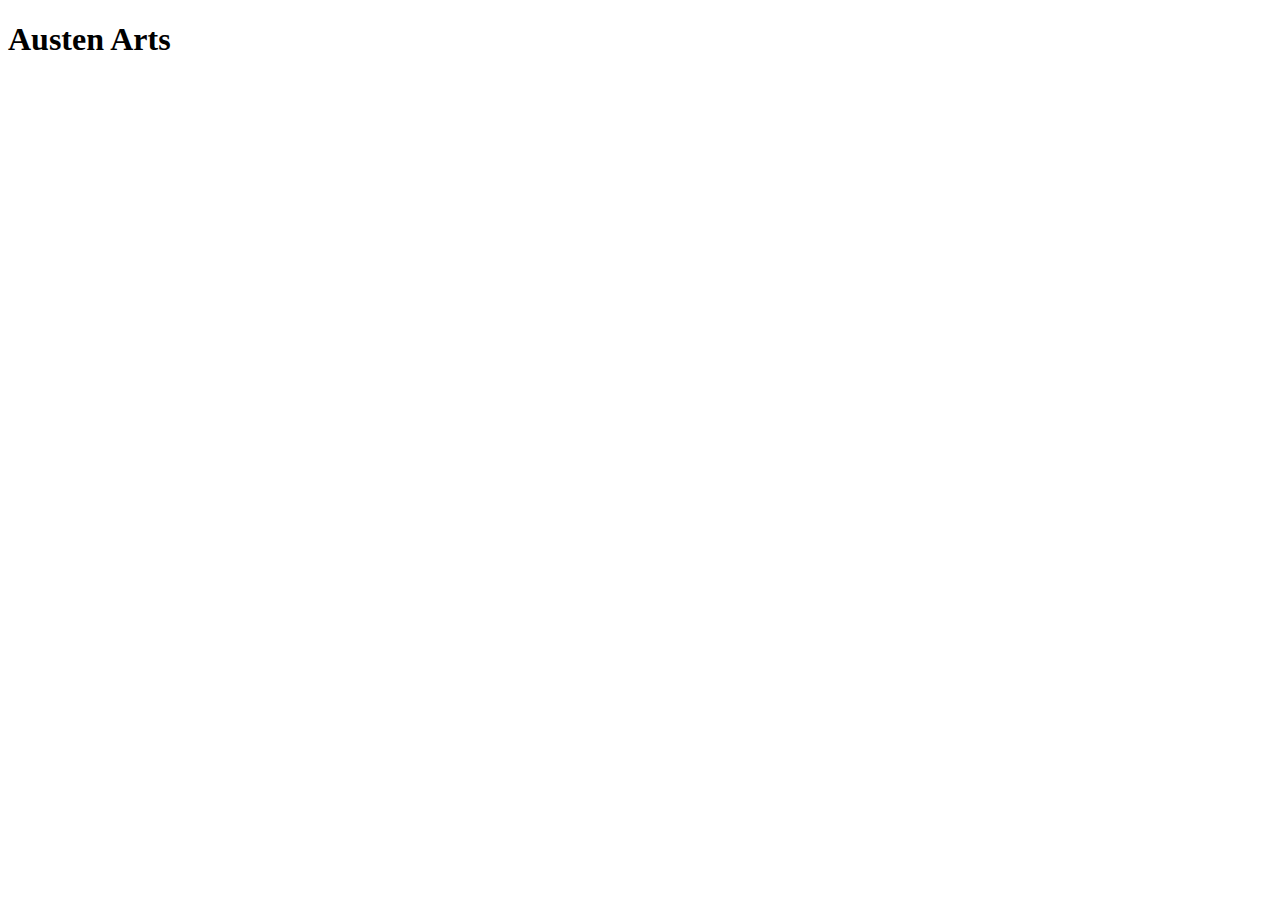
==== index.html @ d99ffc03 "First change" ====
<!DOCTYPE html>
<html>
    <head>
        <link rel="style" type="text/css" href="style.css">
        <title>Austen Arts - Portfolio</title>
    </head>
    <body>
        <h1>Austen Arts</h1>
    </body>
</html>
---- style.css ----
/*.style1 {  this is a class 
    font-family: 'Lucida Sans', 'Lucida Sans Regular', 'Lucida Grande', 'Lucida Sans Unicode', Geneva, Verdana, sans-serif;
    font-weight: bold;
    color: rgb(0, 0, 0);
    font-size: 16;
}

h1 {  this changes all tags eg. p { color: blue } etc 
    color: navy;
    text-align: center;
}

#paragraph1 {  this changes just the specified id 
    text-align: left;
    color: red;
}

p.style1 {  This changes all paragraphs with class style1 
    text-align: center;
    color: black;
}

<p class="center large">This paragraph refers to two classes.</p> */

h1 {
    color: navy;
    text-align: center;
    margin: 1;
}
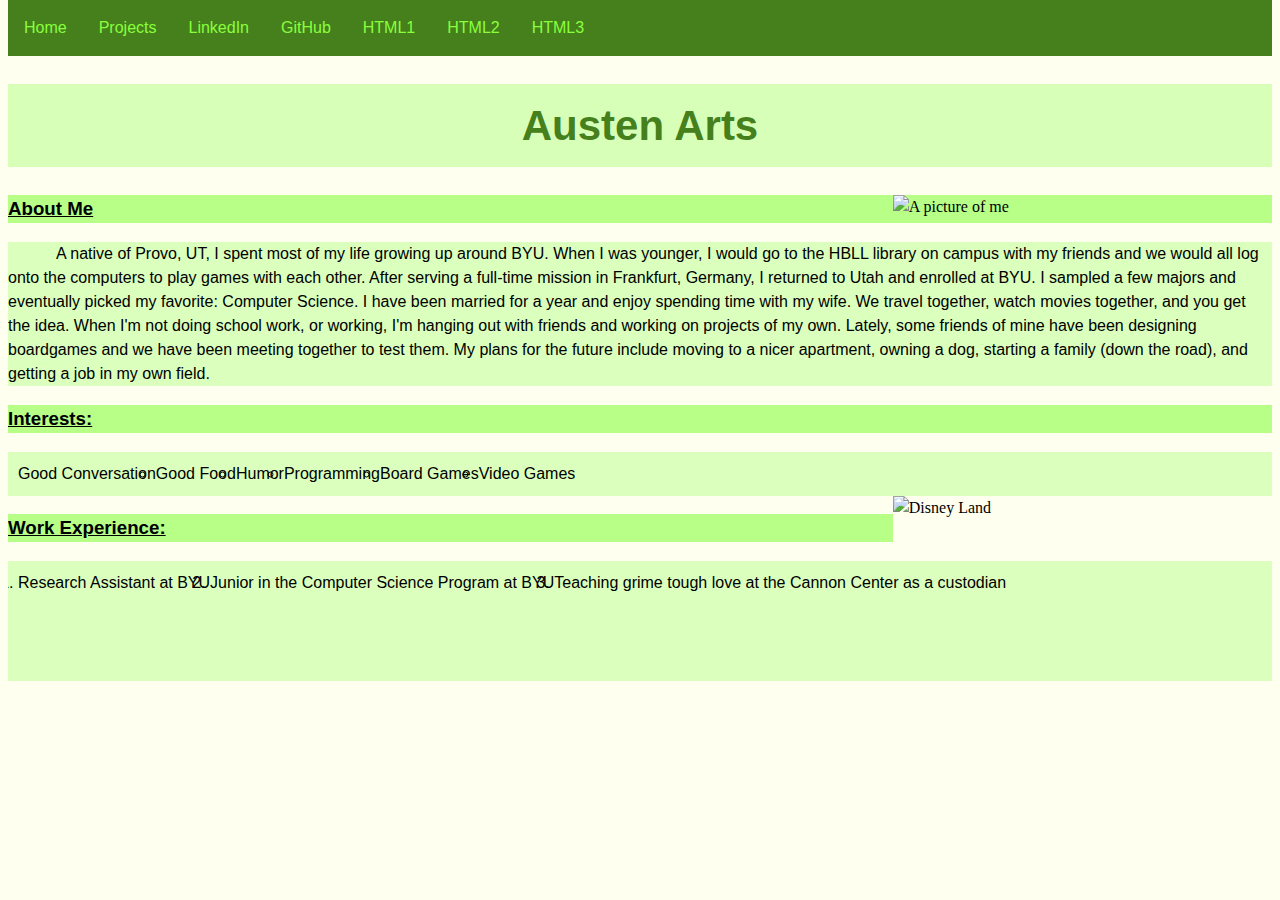
==== commit 0a48a91b: "Almost there" ====
--- a/index.html
+++ b/index.html
@@ -1,10 +1,58 @@
 <!DOCTYPE html>
 <html>
     <head>
-        <link rel="style" type="text/css" href="style.css">
+        <link rel="stylesheet" href="style.css">
         <title>Austen Arts - Portfolio</title>
     </head>
     <body>
-        <h1>Austen Arts</h1>
+        <!-- Top/Nav bar -->
+        <ul class="bar">
+            <li><a href="index.html">Home</a></li>
+            <li><a href="Projects.html">Projects</a></li>
+            <li><a href="https://www.linkedin.com/in/austen-arts-a172ab106/">LinkedIn</a></li>
+            <li><a href="https://github.com/Gundulin?tab=projects">GitHub</a></li>
+            <li><a href="h1.html">HTML1</a></li>
+            <li><a href="">HTML2</a></li>
+            <li><a href="">HTML3</a></li>
+        </ul>
+
+        <!-- Name -->
+        <h1 id="name">Austen Arts</h1>
+
+        <!-- Introduction -->
+        <img src="./images/Portrait.jpg" alt="A picture of me" height="30%" width="30%">
+        <h3 class="intro">About Me</h3>
+        <p class ="intro">
+            A native of Provo, UT, I spent most of my life growing up around BYU. 
+            When I was younger, I would go to the HBLL library on campus with my 
+            friends and we would all log onto the computers to play games with each 
+            other. After serving a full-time mission in Frankfurt, Germany, I returned 
+            to Utah and enrolled at BYU. I sampled a few majors and eventually picked my 
+            favorite: Computer Science. I have been married for a year and enjoy spending 
+            time with my wife. We travel together, watch movies together, and you get 
+            the idea. When I'm not doing school work, or working, I'm hanging out with friends 
+            and working on projects of my own. Lately, some friends of mine have been designing 
+            boardgames and we have been meeting together to test them. My plans for the future include 
+            moving to a nicer apartment, owning a dog, starting a family (down the road), and 
+            getting a job in my own field.
+        </p>
+
+        <!-- Lists -->
+        <h3 class="lists">Interests:</h3>
+        <ul class="lists">
+            <li>Good Conversation</li>
+            <li>Good Food</li>
+            <li>Humor</li>
+            <li>Programming</li>
+            <li>Board Games</li>
+            <li>Video Games</li>
+        </ul>
+        <img src="./images/Disney.jpg" alt="Disney Land" height="30%" width="30%">
+        <h3 class="lists">Work Experience:</h3>
+        <ol class="lists"> 
+            <li>Research Assistant at BYU</li>
+            <li>Junior in the Computer Science Program at BYU</li>
+            <li>Teaching grime tough love at the Cannon Center as a custodian</li>
+        </ol>
     </body>
 </html>--- a/style.css
+++ b/style.css
@@ -1,29 +1,80 @@
-/*.style1 {  this is a class 
+/* The name at the top of the page */
+#name {
+    color: #45801D;
+    text-align: center;
+    background-color: rgba(183, 255, 135, 0.541);
+    padding: 10px;
+    font-size: 42px;
     font-family: 'Lucida Sans', 'Lucida Sans Regular', 'Lucida Grande', 'Lucida Sans Unicode', Geneva, Verdana, sans-serif;
-    font-weight: bold;
-    color: rgb(0, 0, 0);
-    font-size: 16;
+}
+/* The background of the page */
+body {
+    background-color: ivory;
+    line-height: 1.5;
+    margin-top: 0px;
 }
 
-h1 {  this changes all tags eg. p { color: blue } etc 
-    color: navy;
+/* Top/Nav Bar (Thank you w3schools.com) */
+ul {
+    list-style-type: none;
+    margin: 0;
+    padding: 0;
+    overflow: hidden;
+    background-color:#45801D;    
+}
+  
+li {
+    float: left;
+}
+  
+li a {
+    font-family: 'Lucida Sans', 'Lucida Sans Regular', 'Lucida Grande', 'Lucida Sans Unicode', Geneva, Verdana, sans-serif;
+    display: block;
+    color: #89FF3B;
     text-align: center;
+    padding: 16px;
+    text-decoration: none;
+}
+  
+li a:hover {
+    background-color: #5C8044;
 }
 
-#paragraph1 {  this changes just the specified id 
-    text-align: left;
-    color: red;
+/* Lists */
+.lists {
+    background-color: #B7FF87;
+    font-family: 'Lucida Sans', 'Lucida Sans Regular', 'Lucida Grande', 'Lucida Sans Unicode', Geneva, Verdana, sans-serif;
+    text-decoration: underline;
+    overflow: hidden;
+}
+ul.lists {
+    list-style-type: circle;
+    background-color: rgba(183, 255, 135, 0.5);
+    padding: 10px;
+    text-align: center;
+    /*margin: 10px;*/
+}
+ol.lists {
+    list-style-type: decimal;
+    background-color: rgba(183, 255, 135, 0.5);
+    padding: 10px;
+    height: 100px;
 }
 
-p.style1 {  This changes all paragraphs with class style1 
-    text-align: center;
-    color: black;
+/* Introduction */
+.intro {
+    background-color: #B7FF87;
+    font-family: 'Lucida Sans', 'Lucida Sans Regular', 'Lucida Grande', 'Lucida Sans Unicode', Geneva, Verdana, sans-serif;
+}
+h3.intro {
+    text-decoration: underline;
+}
+p.intro {
+    text-indent: 0.5in;
+    background-color: rgba(183, 255, 135, 0.5);
 }
 
-<p class="center large">This paragraph refers to two classes.</p> */
-
-h1 {
-    color: navy;
-    text-align: center;
-    margin: 1;
-}+/* Images */
+img {
+    float: right;
+}
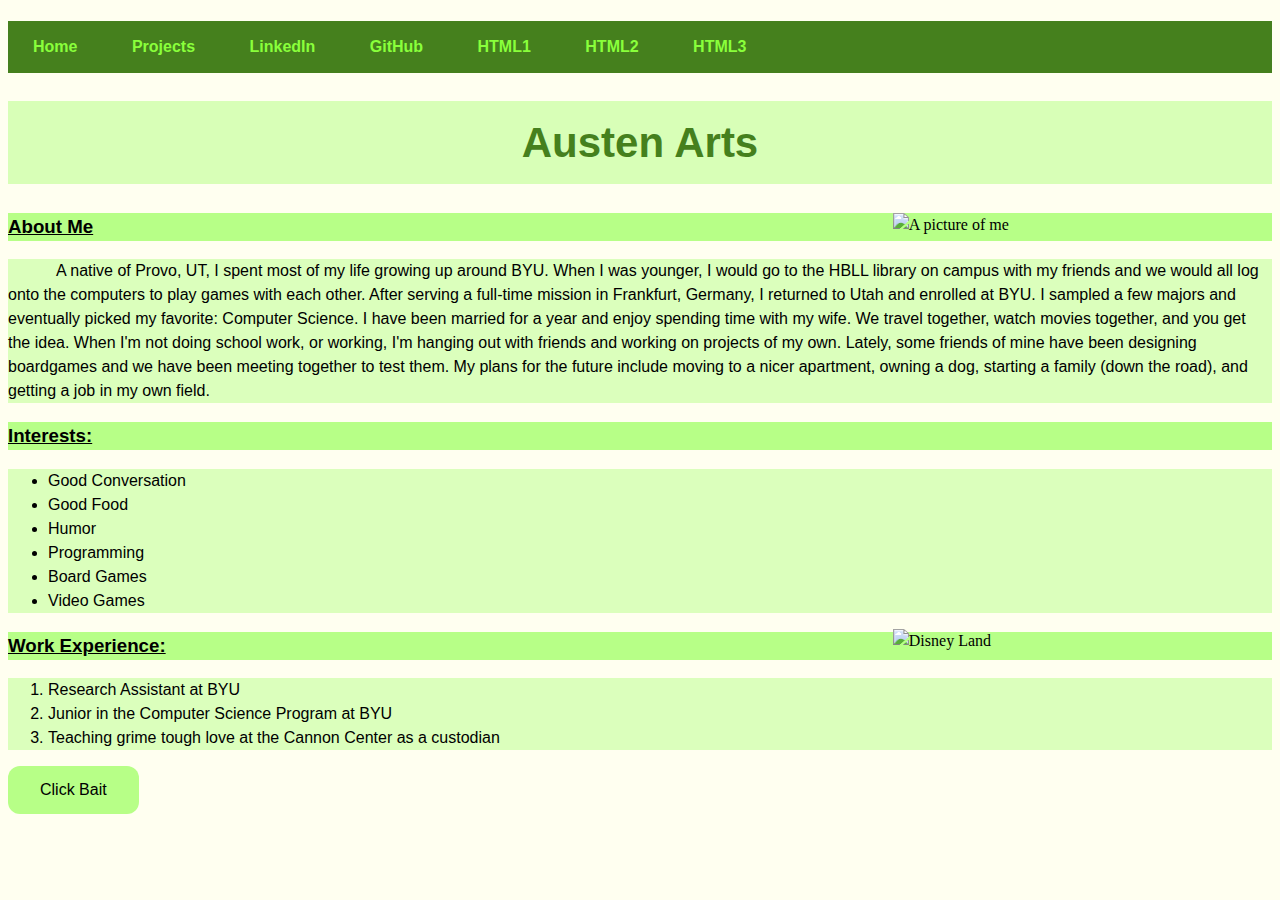
==== commit f9f445a7: "This should do it" ====
--- a/index.html
+++ b/index.html
@@ -6,21 +6,21 @@
     </head>
     <body>
         <!-- Top/Nav bar -->
-        <ul class="bar">
-            <li><a href="index.html">Home</a></li>
-            <li><a href="Projects.html">Projects</a></li>
-            <li><a href="https://www.linkedin.com/in/austen-arts-a172ab106/">LinkedIn</a></li>
-            <li><a href="https://github.com/Gundulin?tab=projects">GitHub</a></li>
-            <li><a href="h1.html">HTML1</a></li>
-            <li><a href="">HTML2</a></li>
-            <li><a href="">HTML3</a></li>
-        </ul>
+        <h4>
+            <a href="index.html">Home</a>
+            <a href="Projects.html">Projects</a>
+            <a href="https://www.linkedin.com/in/austen-arts-a172ab106/">LinkedIn</a>
+            <a href="https://github.com/Gundulin?tab=projects">GitHub</a>
+            <a href="h1.html">HTML1</a>
+            <a href="h2.html">HTML2</a>
+            <a href="h3.html">HTML3</a>
+        </h4>
 
         <!-- Name -->
         <h1 id="name">Austen Arts</h1>
 
         <!-- Introduction -->
-        <img src="./images/Portrait.jpg" alt="A picture of me" height="30%" width="30%">
+        <img class="right" src="./images/Portrait.jpg" alt="A picture of me" height="30%" width="30%">
         <h3 class="intro">About Me</h3>
         <p class ="intro">
             A native of Provo, UT, I spent most of my life growing up around BYU. 
@@ -38,8 +38,9 @@
         </p>
 
         <!-- Lists -->
+        
         <h3 class="lists">Interests:</h3>
-        <ul class="lists">
+        <ul>
             <li>Good Conversation</li>
             <li>Good Food</li>
             <li>Humor</li>
@@ -47,12 +48,16 @@
             <li>Board Games</li>
             <li>Video Games</li>
         </ul>
-        <img src="./images/Disney.jpg" alt="Disney Land" height="30%" width="30%">
+        <img class="right" src="./images/Disney.jpg" alt="Disney Land" height="30%" width="30%">
         <h3 class="lists">Work Experience:</h3>
-        <ol class="lists"> 
+        <ol> 
             <li>Research Assistant at BYU</li>
             <li>Junior in the Computer Science Program at BYU</li>
             <li>Teaching grime tough love at the Cannon Center as a custodian</li>
         </ol>
+
+        <!-- A Button -->
+        <button type="button"
+        onclick="this.innerHTML = 'told you so.'">Click Bait</button>
     </body>
 </html>--- a/style.css
+++ b/style.css
@@ -14,29 +14,20 @@
     margin-top: 0px;
 }
 
-/* Top/Nav Bar (Thank you w3schools.com) */
-ul {
-    list-style-type: none;
-    margin: 0;
-    padding: 0;
-    overflow: hidden;
-    background-color:#45801D;    
+/* Top/Nav Bar */
+h4 {
+    font-family: 'Lucida Sans', 'Lucida Sans Regular', 'Lucida Grande', 'Lucida Sans Unicode', Geneva, Verdana, sans-serif;
+    background-color: #45801D;
 }
-  
-li {
-    float: left;
+a:link, a:visited {
+    background-color: #45801D;
+    color: #89FF3B;
+    padding: 14px 25px;
+    text-align: center;
+    text-decoration: none;
+    display: inline-block;
 }
-  
-li a {
-    font-family: 'Lucida Sans', 'Lucida Sans Regular', 'Lucida Grande', 'Lucida Sans Unicode', Geneva, Verdana, sans-serif;
-    display: block;
-    color: #89FF3B;
-    text-align: center;
-    padding: 16px;
-    text-decoration: none;
-}
-  
-li a:hover {
+a:hover, a:active {
     background-color: #5C8044;
 }
 
@@ -45,20 +36,10 @@
     background-color: #B7FF87;
     font-family: 'Lucida Sans', 'Lucida Sans Regular', 'Lucida Grande', 'Lucida Sans Unicode', Geneva, Verdana, sans-serif;
     text-decoration: underline;
-    overflow: hidden;
 }
-ul.lists {
-    list-style-type: circle;
+ul, ol {
     background-color: rgba(183, 255, 135, 0.5);
-    padding: 10px;
-    text-align: center;
-    /*margin: 10px;*/
-}
-ol.lists {
-    list-style-type: decimal;
-    background-color: rgba(183, 255, 135, 0.5);
-    padding: 10px;
-    height: 100px;
+    font-family: 'Lucida Sans', 'Lucida Sans Regular', 'Lucida Grande', 'Lucida Sans Unicode', Geneva, Verdana, sans-serif;
 }
 
 /* Introduction */
@@ -75,6 +56,47 @@
 }
 
 /* Images */
-img {
+img.right {
     float: right;
+    overflow: auto;
 }
+/* Button */
+button {
+    font-family: 'Lucida Sans', 'Lucida Sans Regular', 'Lucida Grande', 'Lucida Sans Unicode', Geneva, Verdana, sans-serif;
+    background-color: #B7FF87;
+    color: black;
+    padding: 15px 32px;
+    text-align: center;
+    text-decoration: none;
+    display: inline-block;
+    font-size: 16px;
+    border-radius: 12px;
+    border: none;
+}
+button:hover{
+    background-color: #5C8044;
+}
+
+/* Tables for HTML1 */
+table {
+    border: 1px solid black;
+    text-align: left;
+}
+
+/* Image Gallery */
+div.gal img {
+    width: 100%;
+    height: auto;
+}
+
+.rotate {
+    transform: rotate(270deg);
+    float: left;
+    display: block;
+    margin-left: 2in;
+}
+
+.center {
+    float: left;
+    margin-left: 2in;
+}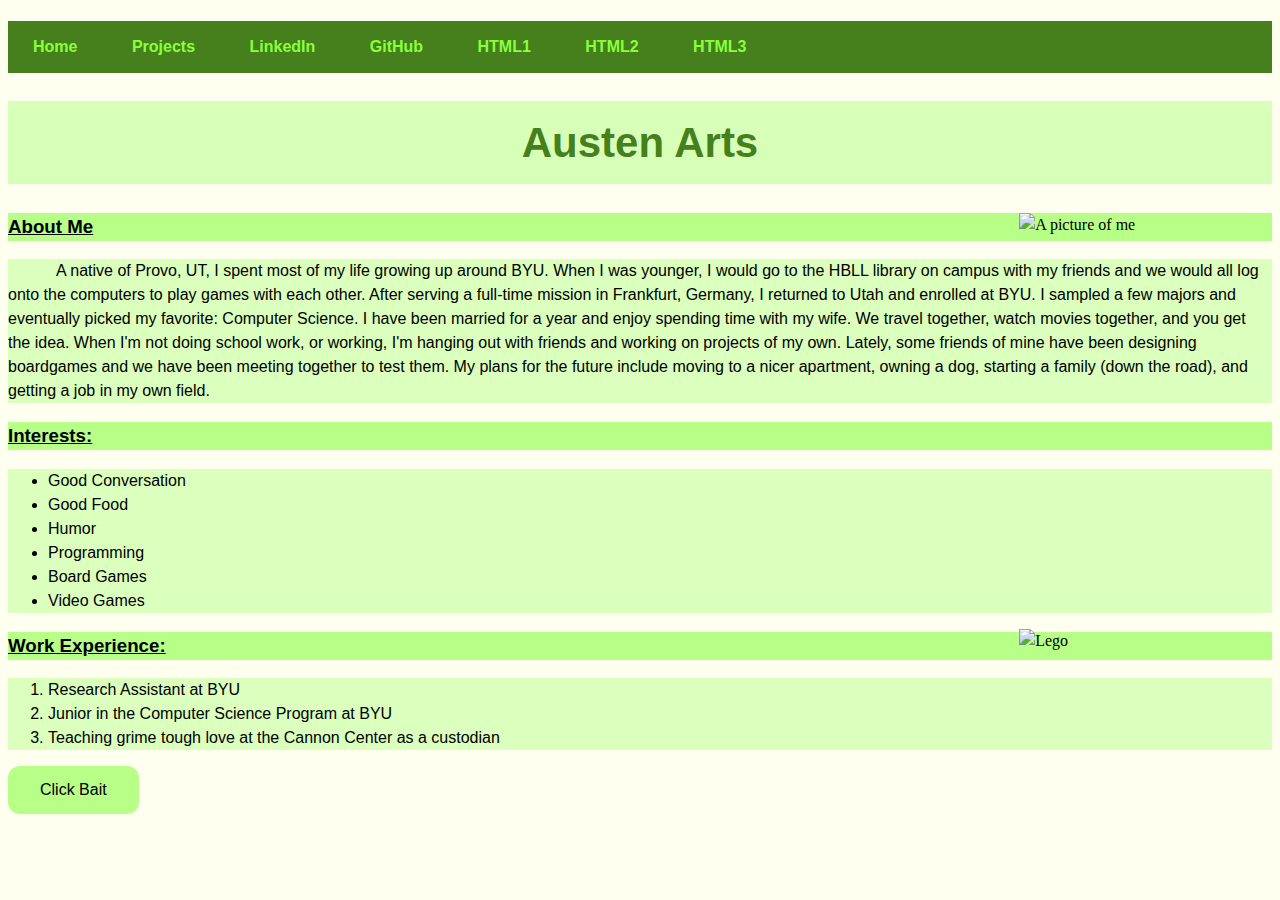
==== commit 87e34a03: "this should do it" ====
--- a/index.html
+++ b/index.html
@@ -20,7 +20,7 @@
         <h1 id="name">Austen Arts</h1>
 
         <!-- Introduction -->
-        <img class="right" src="./images/Portrait.jpg" alt="A picture of me" height="30%" width="30%">
+        <img class="right" src="./images/Portrait.jpg" alt="A picture of me" height="20%" width="20%">
         <h3 class="intro">About Me</h3>
         <p class ="intro">
             A native of Provo, UT, I spent most of my life growing up around BYU. 
@@ -48,7 +48,7 @@
             <li>Board Games</li>
             <li>Video Games</li>
         </ul>
-        <img class="right" src="./images/Disney.jpg" alt="Disney Land" height="30%" width="30%">
+        <img class="right" src="./images/Lego.jpg" alt="Lego" height="20%" width="20%">
         <h3 class="lists">Work Experience:</h3>
         <ol> 
             <li>Research Assistant at BYU</li>
